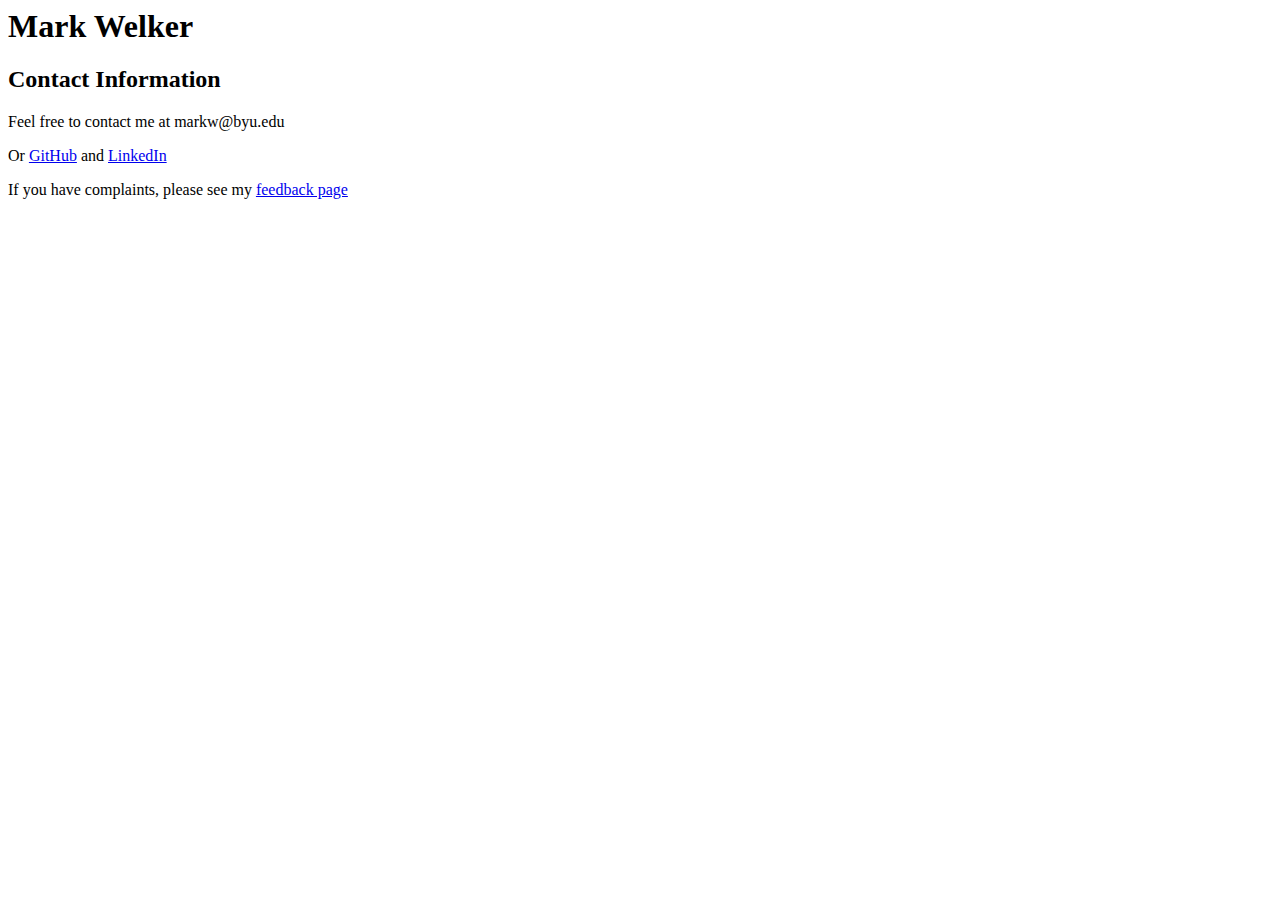
==== contact.html @ 9755ee2d "New Files" ====
<head>
    <title>Mark's Contact Info</title>
</head>

<body>
	<h1>Mark Welker</h1>
    <h2>Contact Information</h2>
    <p>Feel free to contact me at markw@byu.edu</p>
    <p>Or <a href = "https://github.com/markwelker/">GitHub</a> and <a href="https://www.linkedin.com/in/mark-welker-4160b0153/">LinkedIn</a><p>
	<p>If you have complaints, please see my <a href="feedback.html">feedback page</a></p>
</body>
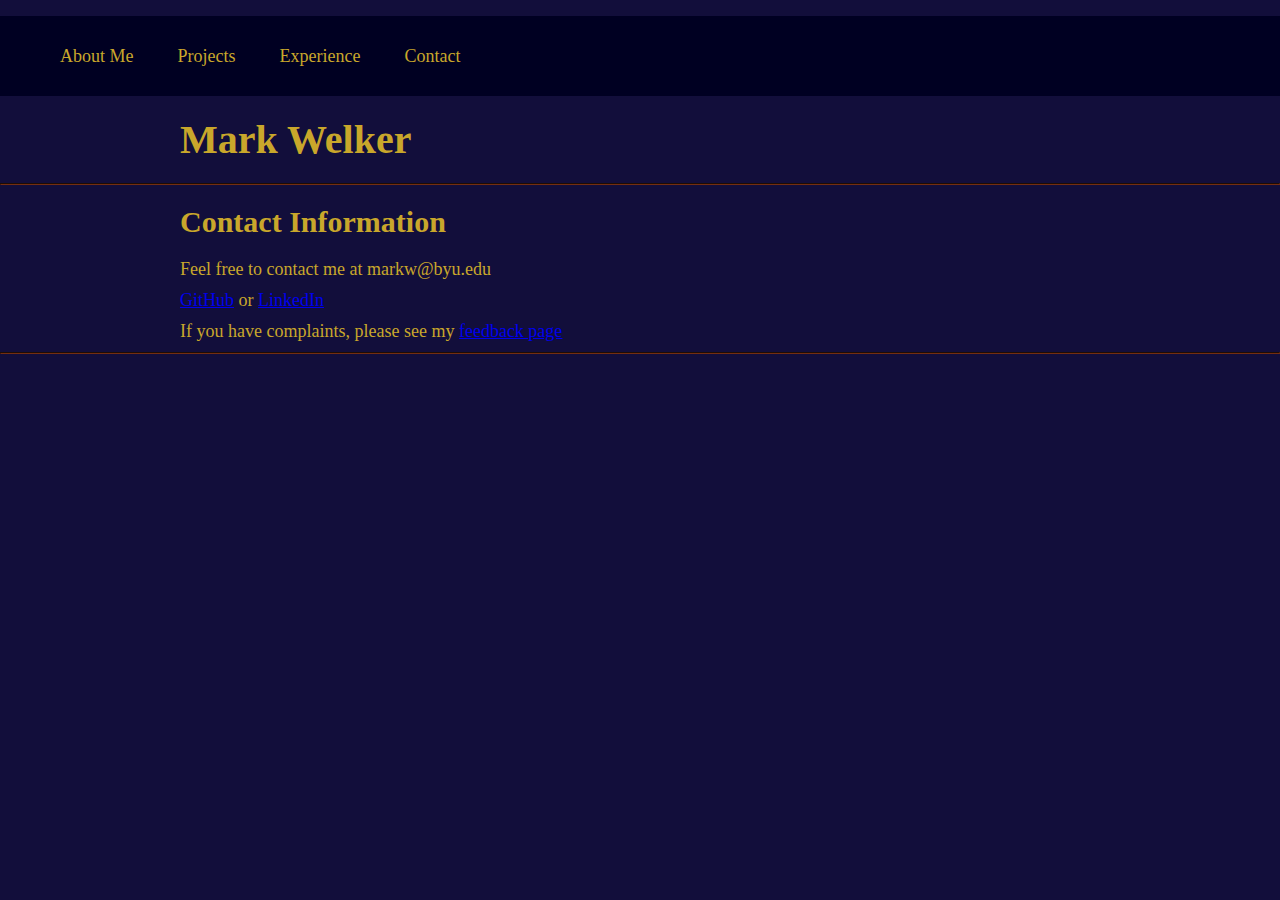
==== commit ab25be4d: "Added CSS elements" ====
--- a/contact.html
+++ b/contact.html
@@ -1,11 +1,26 @@
+<!DOCTYPE html>
 <head>
     <title>Mark's Contact Info</title>
+    <link rel="stylesheet" href="portfolio.css">
 </head>
-
+<header>
+	<div class="nav">
+  		<div class="container">
+			<ul>
+	  			<a href = index.html><li>About Me</li></a>
+	  			<a href = projects.html><li>Projects</li></a>
+	  			<a href = experience.html><li>Experience</li></a>
+	  		    <li>Contact</li>
+			</ul>
+  		</div>
+	</div>
+</header>
 <body>
 	<h1>Mark Welker</h1>
+    <hr>
     <h2>Contact Information</h2>
     <p>Feel free to contact me at markw@byu.edu</p>
-    <p>Or <a href = "https://github.com/markwelker/">GitHub</a> and <a href="https://www.linkedin.com/in/mark-welker-4160b0153/">LinkedIn</a><p>
+    <p><a href = "https://github.com/markwelker/">GitHub</a> or <a href="https://www.linkedin.com/in/mark-welker-4160b0153/">LinkedIn</a><p>
 	<p>If you have complaints, please see my <a href="feedback.html">feedback page</a></p>
+    <hr>
 </body>
--- a/portfolio.css
+++ b/portfolio.css
@@ -0,0 +1,49 @@
+
+html, body{
+  margin: 0;
+  padding: 0 0;
+  background: #120e3b;
+}
+p, li, body {
+    color: #c9a72b;
+    margin: 0;
+    padding: 0 0;
+}
+p, li {
+    margin: 10px 180px;
+    font-size: 18px;
+}
+h1 {
+    margin: 20px 180px;
+    font-size: 40px;
+}
+h2{
+    margin: 20px 180px;
+    font-size: 30px;
+}
+
+header{
+    background: #002;
+}
+hr{
+    border-color: #732e11;
+}
+
+.nav ul li{
+  display: inline-block;
+  height: 80px;
+  line-height: 80px;
+  list-style: none;
+  padding: 0 20px;
+  margin: 0 0;
+}
+
+li.asdf {
+    background: #004;
+    transition: background .5s;
+}
+.btn:hover, .nav ul li:hover {
+  background: #008;
+  cursor: pointer;
+  transition: background .5s;
+}
